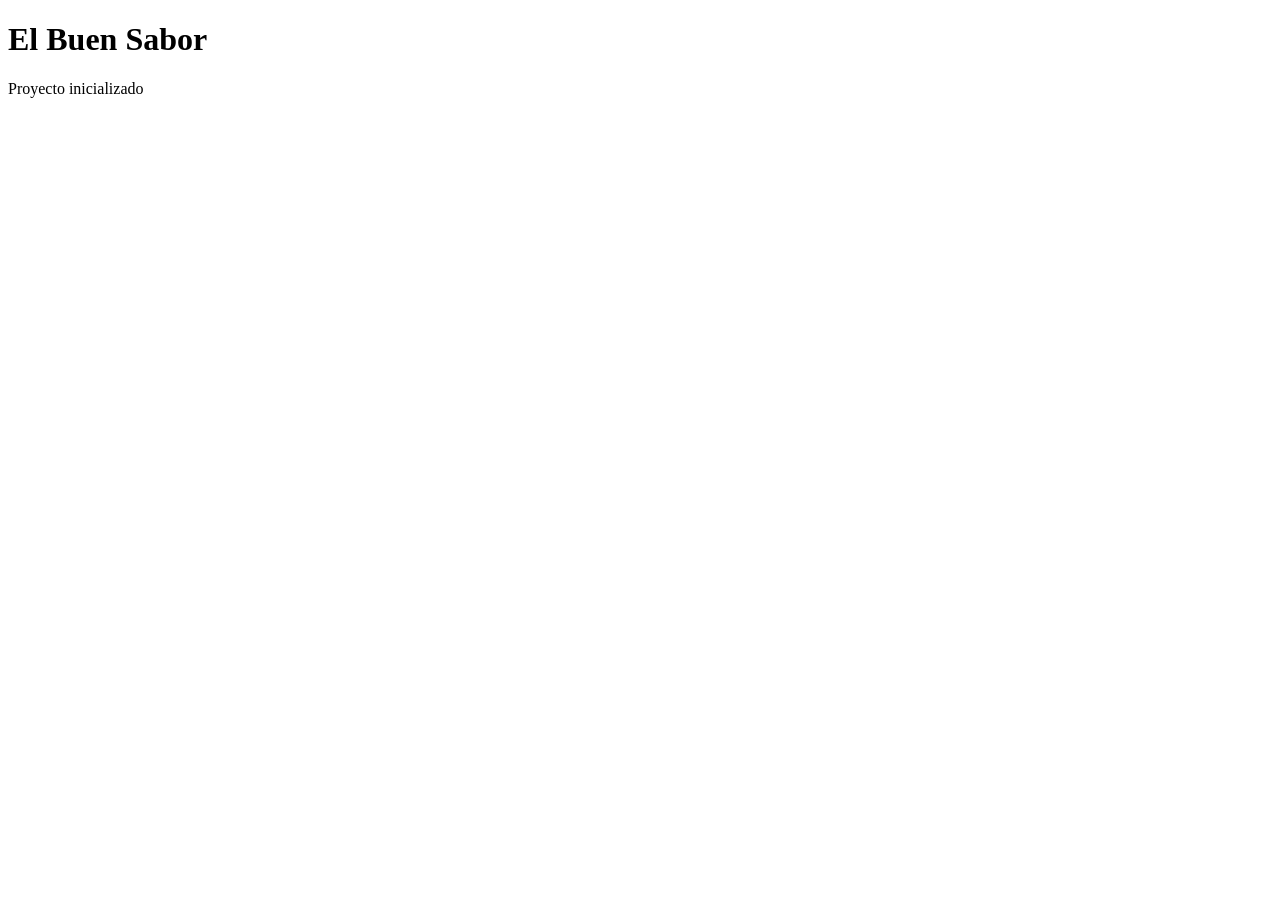
==== src/main/resources/static/index.html @ e16c1f82 "chore: inicializar El Buen Sabor con Spring Boot 3.5.16 y Java 21" ====
<!DOCTYPE html>
<html lang="es">
<head>
    <meta charset="UTF-8">
    <meta name="viewport" content="width=device-width, initial-scale=1">
    <title>El Buen Sabor</title>
</head>
<body>
    <main>
        <h1>El Buen Sabor</h1>
        <p>Proyecto inicializado</p>
    </main>
</body>
</html>
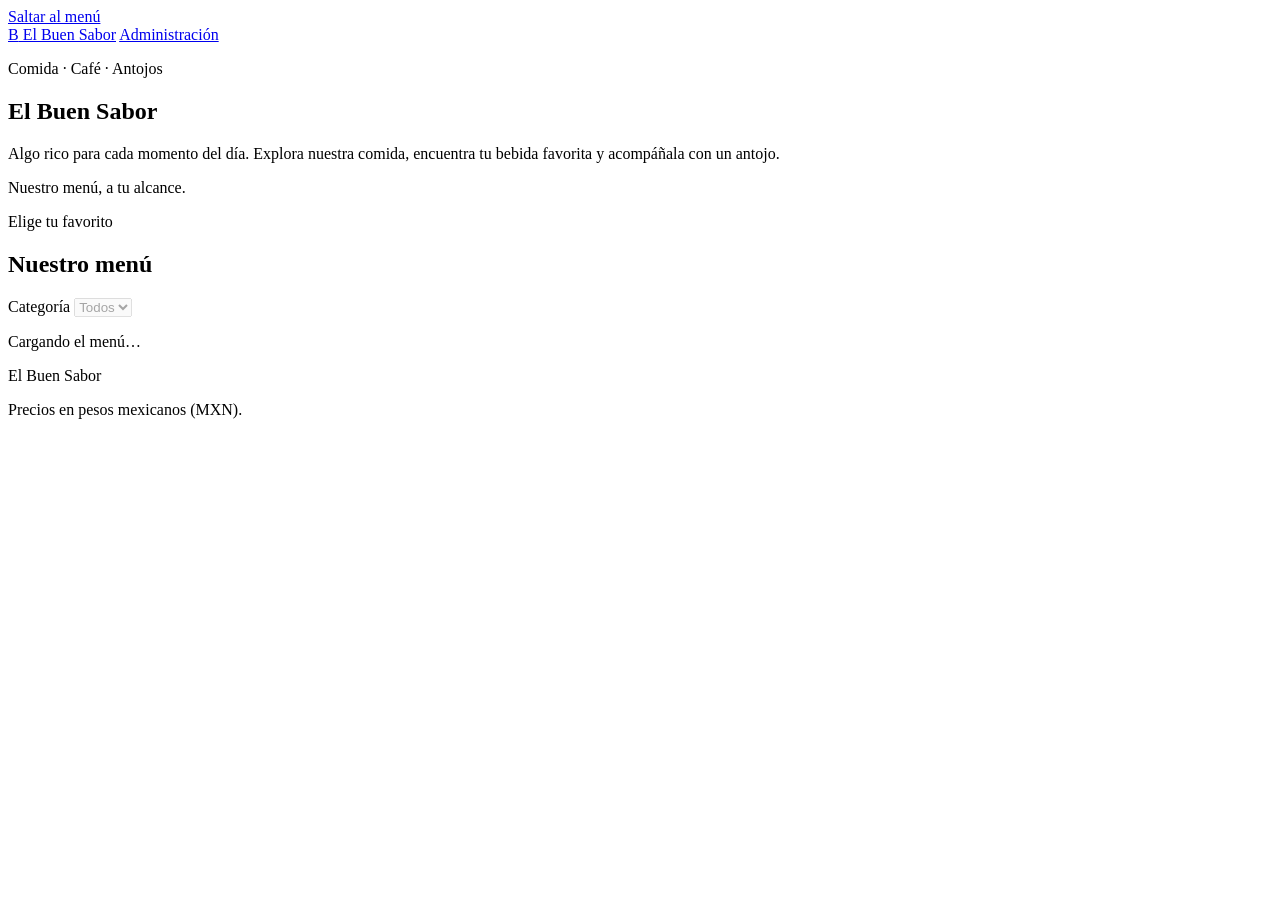
==== commit f888b1a1: "Completa etapa 6: menú y panel administrativo funcionales" ====
--- a/src/main/resources/static/index.html
+++ b/src/main/resources/static/index.html
@@ -3,12 +3,39 @@
 <head>
     <meta charset="UTF-8">
     <meta name="viewport" content="width=device-width, initial-scale=1">
-    <title>El Buen Sabor</title>
+    <meta name="description" content="Consulta el menú de El Buen Sabor: comida, cafetería, bebidas y snacks.">
+    <title>Menú — El Buen Sabor</title>
+    <link rel="stylesheet" href="/css/styles.css">
+    <script type="module" src="/js/app.js"></script>
 </head>
 <body>
-    <main>
-        <h1>El Buen Sabor</h1>
-        <p>Proyecto inicializado</p>
-    </main>
+<a class="skip-link" href="#main">Saltar al menú</a>
+<header class="site-header">
+    <a class="brand" href="/" aria-label="El Buen Sabor, inicio"><span class="brand-mark" aria-hidden="true">B</span> El Buen Sabor</a>
+    <a class="nav-link" href="/admin">Administración</a>
+</header>
+<main id="main" class="container">
+    <section class="hero" aria-labelledby="menu-title">
+        <p class="eyebrow">Comida · Café · Antojos</p>
+        <h1 id="menu-title">El Buen Sabor</h1>
+        <p class="hero-copy">Algo rico para cada momento del día. Explora nuestra comida, encuentra tu bebida favorita y acompáñala con un antojo.</p>
+        <p class="hero-note">Nuestro menú, a tu alcance.</p>
+    </section>
+    <section aria-labelledby="catalog-title" class="catalog">
+        <div class="section-heading">
+            <div><p class="eyebrow">Elige tu favorito</p><h2 id="catalog-title">Nuestro menú</h2></div>
+            <div class="filter">
+                <label for="category-filter">Categoría</label>
+                <select id="category-filter" disabled><option value="" selected>Todos</option></select>
+            </div>
+        </div>
+        <p id="menu-status" class="status" role="status" aria-live="polite">Cargando el menú…</p>
+        <p id="menu-error" class="error" role="alert"></p>
+        <button id="menu-retry" class="button secondary" type="button" hidden>Volver a intentar</button>
+        <div id="products" class="product-grid" aria-busy="true"></div>
+        <noscript><p class="notice">Activa JavaScript para consultar y filtrar los productos del menú.</p></noscript>
+    </section>
+</main>
+<footer class="site-footer"><p>El Buen Sabor</p><p>Precios en pesos mexicanos (MXN).</p></footer>
 </body>
 </html>
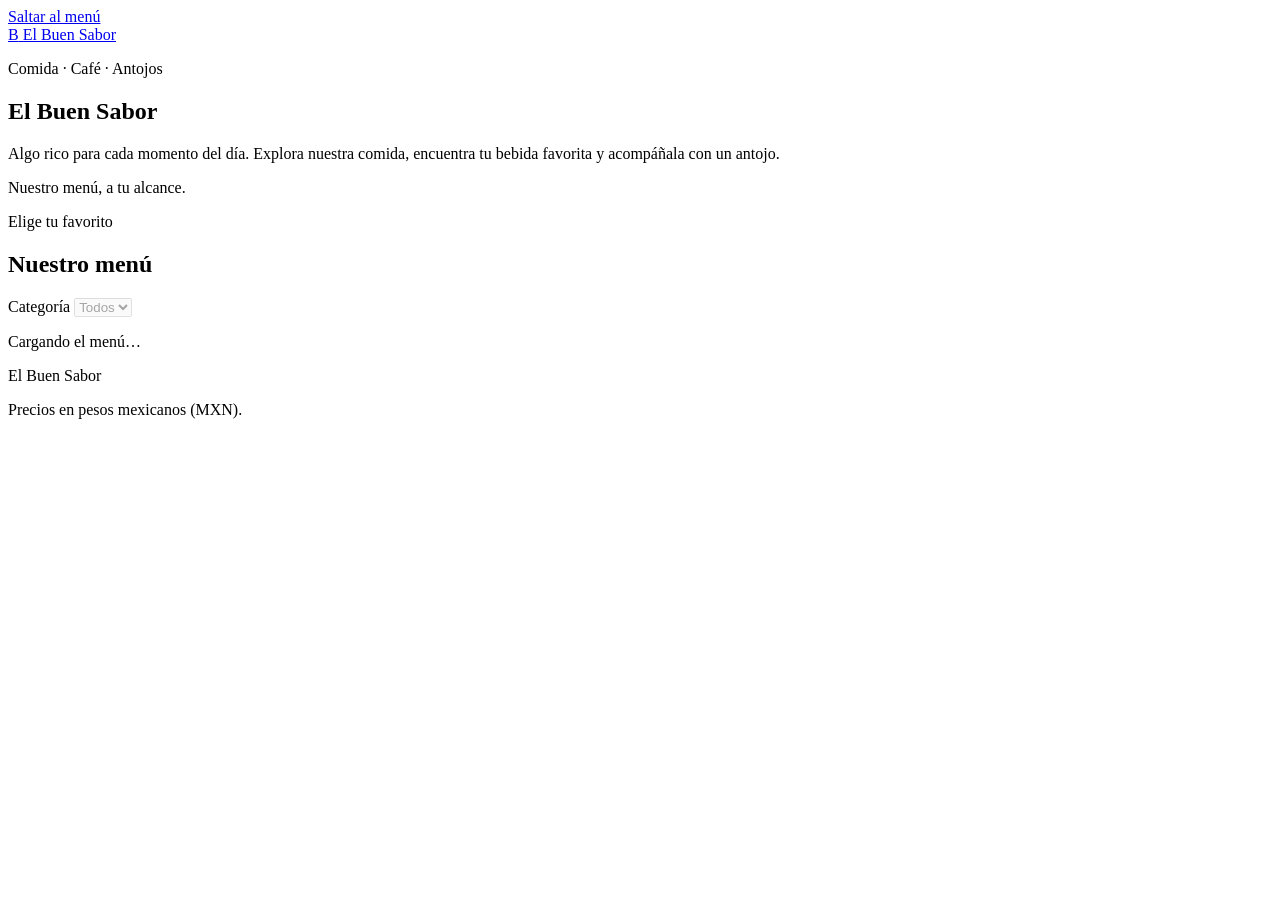
==== commit 747bd315: "Elimina el enlace administrativo del menú público" ====
--- a/src/main/resources/static/index.html
+++ b/src/main/resources/static/index.html
@@ -12,7 +12,6 @@
 <a class="skip-link" href="#main">Saltar al menú</a>
 <header class="site-header">
     <a class="brand" href="/" aria-label="El Buen Sabor, inicio"><span class="brand-mark" aria-hidden="true">B</span> El Buen Sabor</a>
-    <a class="nav-link" href="/admin">Administración</a>
 </header>
 <main id="main" class="container">
     <section class="hero" aria-labelledby="menu-title">
